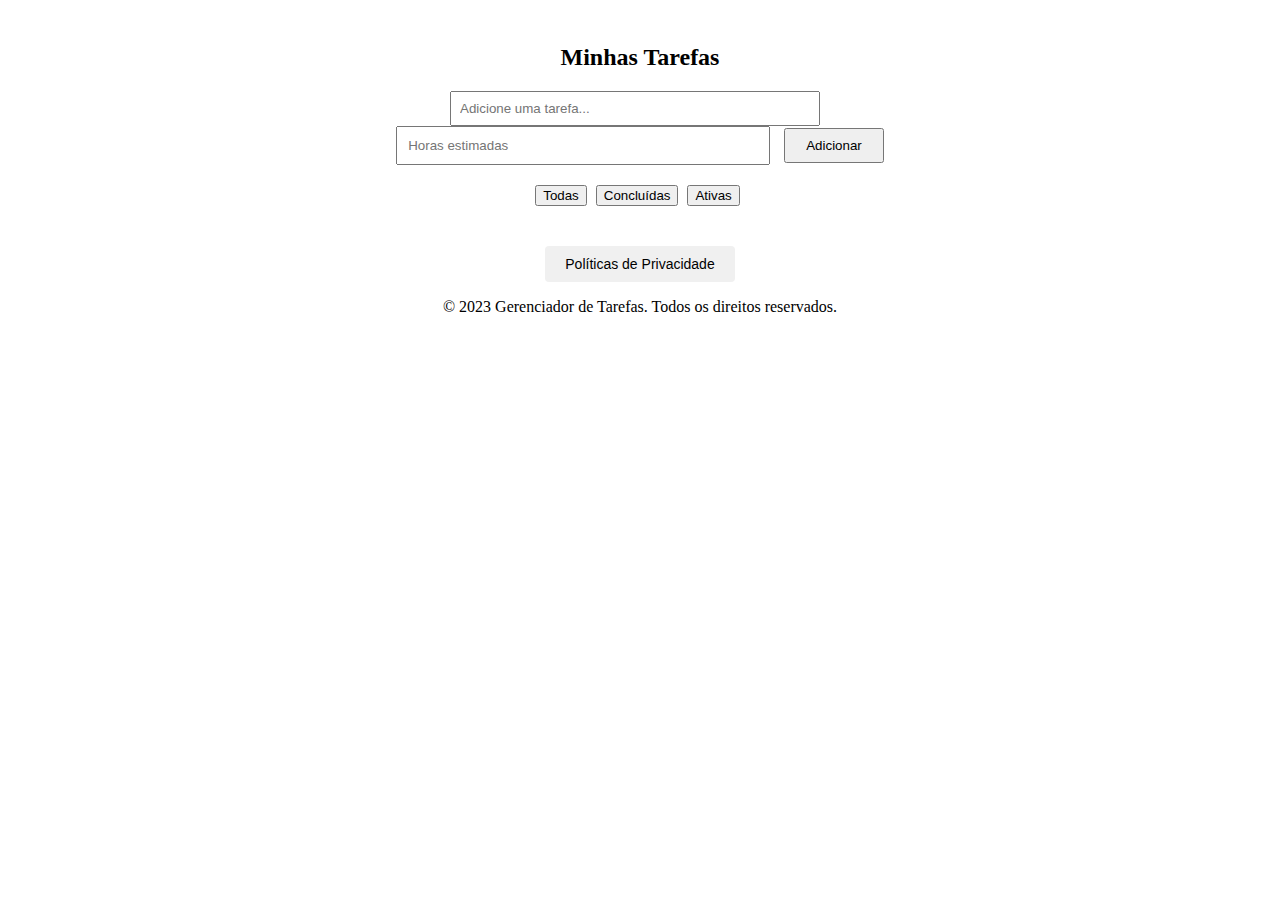
==== index.html @ 8452478e "Gerenciador de Tarefas com HTML, CSS e JS" ====
<!DOCTYPE html>
<html lang="en">
<head>
  <meta charset="UTF-8">
  <meta name="viewport" content="width=device-width, initial-scale=1.0">
  <title>Minhas Tarefas</title>
  <link rel="stylesheet" href="https://cdnjs.cloudflare.com/ajax/libs/font-awesome/5.15.3/css/all.min.css">
  <link rel="stylesheet" href="styles.css">
</head>
<body>
  <div class="container">
    <h1>Minhas Tarefas</h1>
    <form class="task-form">
      <input type="text" id="task-input" placeholder="Adicione uma tarefa...">
      <input type="number" id="task-hours" placeholder="Horas estimadas">
      <button type="submit">Adicionar</button>
    </form>
    <div class="filter-buttons">
      <button id="all-tasks">Todas</button>
      <button id="completed-tasks">Concluídas</button>
      <button id="active-tasks">Ativas</button>
    </div>
    <ul id="task-list" class="task-list"></ul>
  </div>
  <div class="policy-button-container">
    <button onclick="window.location.href='policyPrivacy.html'" class="policy-button">Políticas de Privacidade</button>
  </div>  
  <div class="footer align-center">
    <p></p>
  <footer>&copy; 2023 Gerenciador de Tarefas. Todos os direitos reservados.</footer></div>
  <script src="app.js"></script>
</body>
</html>
---- styles.css ----
.container {
  max-width: 500px;
  margin: 0 auto;
  padding: 20px;
  text-align: center;
}

h1 {
  font-size: 24px;
  margin-bottom: 20px;
}

.task-form {
  text-align: center;
  position: relative; /* Adicionado */
}

.task-form input {
  padding: 8px;
  width: 70%;
  margin-right: 10px;
}

.task-form button {
  padding: 8px 20px;
}

.filter-buttons {
  margin: 20px 0;
}

.filter-buttons button {
  margin-right: 5px;
}

.task-list {
  list-style-type: none;
  padding: 0;
  margin: 0;
}

.task-item {
  display: flex;
  align-items: center;
  justify-content: space-between;
  margin-bottom: 10px;
}

.task-checkbox {
  margin-right: 10px;
}

.edit-task,
.delete-task {
  border: none;
  background: none;
  color: blue;
  cursor: pointer;
  padding: 0;
  margin-left: 5px;
}

.edit-task i {
  color: blue;
}

.delete-task i {
  color: red;
}

.task-time {
  color: gray;
  font-size: 14px;
}

.error-message {
  color: red;
  margin-top: 5px;
  font-size: 14px;
  text-align: center;
}

.success-message {
  color: green;
  margin-top: 5px;
  font-size: 14px;
  text-align: center;
}

.hidden {
  display: none;
}

.align-center {
  position: center;
  bottom: 10px;
  left: 0;
  right: 0;
  text-align: center;
}

.policy-button-container {
  text-align: center;
  position: center;
  bottom: 40px;
  left: 0;
  right: 0;
  margin: 0 auto;
}

@media (max-width: 768px) {
  .policy-button-container {
    bottom: 40px;
  }
}

.policy-button {
  padding: 10px 20px;
  background-color: #f0f0f0;
  color: #000;
  font-size: 14px;
  border: none;
  border-radius: 4px;
  cursor: pointer;
}

.task-form input[type="number"] {
  padding: 10px;
  margin-right: 10px;
}

.task-item .task-name {
  margin-right: 10px;
}

.task-item .task-hours {
  font-weight: bold;
}

.modal-container {
  display: flex;
  justify-content: center;
  align-items: center;
}

.modal {
  position: fixed;
  top: 50%;
  left: 50%;
  transform: translate(-50%, -50%);
}
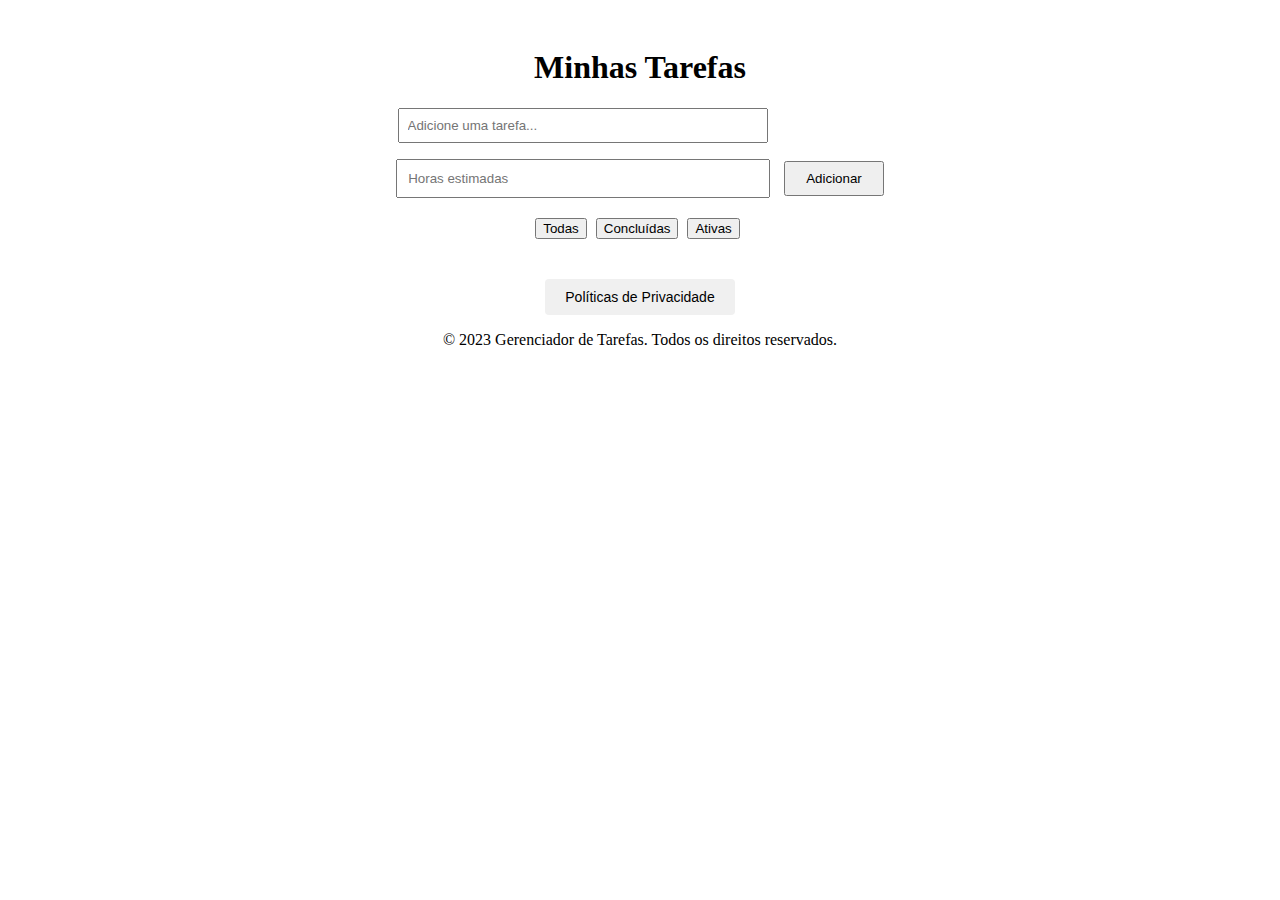
==== commit c5c345fc: "correção de algumas funcionalidades" ====
--- a/index.html
+++ b/index.html
@@ -12,6 +12,7 @@
     <h1>Minhas Tarefas</h1>
     <form class="task-form">
       <input type="text" id="task-input" placeholder="Adicione uma tarefa...">
+      <p></p>
       <input type="number" id="task-hours" placeholder="Horas estimadas">
       <button type="submit">Adicionar</button>
     </form>
--- a/styles.css
+++ b/styles.css
@@ -5,20 +5,20 @@
   text-align: center;
 }
 
-h1 {
+.h1 {
   font-size: 24px;
   margin-bottom: 20px;
 }
 
 .task-form {
   text-align: center;
-  position: relative; /* Adicionado */
+  position: relative;
 }
 
 .task-form input {
   padding: 8px;
   width: 70%;
-  margin-right: 10px;
+  margin-right: 115px;
 }
 
 .task-form button {
@@ -77,14 +77,14 @@
   color: red;
   margin-top: 5px;
   font-size: 14px;
-  text-align: center;
+  text-align: left;
 }
 
 .success-message {
   color: green;
   margin-top: 5px;
   font-size: 14px;
-  text-align: center;
+  text-align: left;
 }
 
 .hidden {
@@ -148,4 +148,4 @@
   top: 50%;
   left: 50%;
   transform: translate(-50%, -50%);
-}
+}